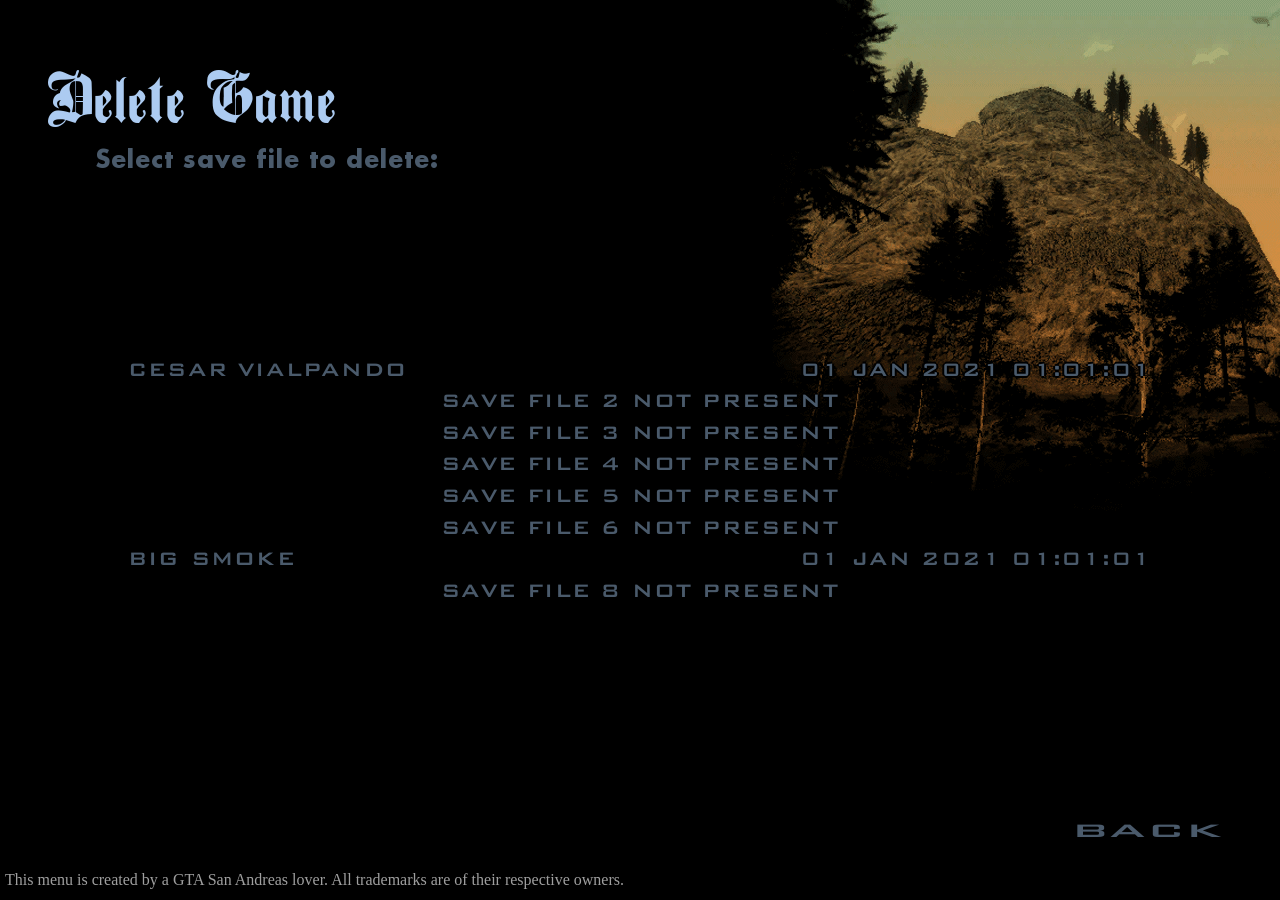
==== deletegame.html @ 767e9272 "Add files via upload" ====
<!DOCTYPE html>
<html lang="en">
<head>
	<meta charset="UTF-8">
	<meta http-equiv="X-UA-Compatible" content="IE=edge">
	<meta name="viewport" content="width=device-width, initial-scale=1.0">
	<title>GTA SA Menu - Delete game</title>
	<link rel="icon" type="image/png" sizes="32x32" href="./images/favicon-32x32.png">
	<link rel="icon" type="image/png" sizes="96x96" href="./images/favicon-96x96.png">
	<link rel="icon" type="image/png" sizes="16x16" href="./images/favicon-16x16.png">
	<meta name="description" content="GTA SA Menu - Delete Game">
	<meta name="keywords" content="html, css, gta, san andreas, menu, web">
	<meta property="og:type" content="website">
	<meta property="og:title" content="Simple GTA San Andreas Menu">

	<link rel="stylesheet" href="./fonts/myfonts.min.css">
	<link rel="stylesheet" href="./css/normalize.min.css">
	<link rel="stylesheet" href="./css/gtasamenu.min.css">
</head>
<body class="container">
	<header class="menu-header">
		<h1 class="menu-title">Delete Game</h1>
		<div class="menu-subtitle">Select save file to delete:</div>
		<div style="background-image: url('./images/back2.png');" class="menu-image"></div>
	</header>
	<main class="menu-content">
		<ul class="menu-container">
			<li class="menu-option menu-option--datagame"><a href="#"><span class="menu-option--datagame-left">cesar vialpando</span><span class="menu-option--datagame-right">01 JAN 2021 01:01:01</span></a></li>
			<li class="menu-option menu-option--datagame menu-option--datagame-blank"><a href="#">save file 2 not present</a></li>
			<li class="menu-option menu-option--datagame menu-option--datagame-blank"><a href="#">save file 3 not present</a></li>
			<li class="menu-option menu-option--datagame menu-option--datagame-blank"><a href="#">save file 4 not present</a></li>
			<li class="menu-option menu-option--datagame menu-option--datagame-blank"><a href="#">save file 5 not present</a></li>
			<li class="menu-option menu-option--datagame menu-option--datagame-blank"><a href="#">save file 6 not present</a></li>
			<li class="menu-option menu-option--datagame"><a href="#"><span class="menu-option--datagame-left">big smoke</span><span class="menu-option--datagame-right">01 JAN 2021 01:01:01</span></a></li>
			<li class="menu-option menu-option--datagame menu-option--datagame-blank"><a href="#">save file 8 not present</a></li>
		</ul>		
	</main>
	<footer class="menu-footer">
		<span class="menu-option menu-option--back"><a href="./game.html">back</a></span>
		<p class="menu-footer-message">This menu is created by a GTA San Andreas lover. All trademarks are of their respective owners.</p>
	</footer>
	<script src="./js/gtasamenu.min.js"></script>
</body>
</html>
---- fonts/myfonts.min.css ----
@font-face{font-family:Beckett;src:url(Beckett/Beckett.eot);src:url(Beckett/Beckett.eot?#iefix) format('embedded-opentype'),url(Beckett/Beckett.woff2) format('woff2'),url(Beckett/Beckett.woff) format('woff'),url(Beckett/Beckett.ttf) format('truetype'),url(Beckett/Beckett.svg#Beckett) format('svg');font-weight:100;font-style:normal;font-display:swap}@font-face{font-family:BankGothic;src:url(BankGothic/BankGothicBold.eot);src:url(BankGothic/BankGothicBold.eot?#iefix) format('embedded-opentype'),url(BankGothic/BankGothicBold.woff2) format('woff2'),url(BankGothic/BankGothicBold.woff) format('woff'),url(BankGothic/BankGothicBold.svg#BankGothicBold) format('svg');font-weight:700;font-style:normal;font-display:swap}@font-face{font-family:Futura;src:url(Futura/Futura-Bold.eot);src:url(Futura/Futura-Bold.eot?#iefix) format('embedded-opentype'),url(Futura/Futura-Bold.woff2) format('woff2'),url(Futura/Futura-Bold.woff) format('woff'),url(Futura/Futura-Bold.ttf) format('truetype'),url(Futura/Futura-Bold.svg#Futura-Bold) format('svg');font-weight:700;font-style:normal;font-display:swap}@font-face{font-family:'Pricedown Bl';src:url(Pricedown/PricedownBl-Regular.eot);src:url(Pricedown/PricedownBl-Regular.eot?#iefix) format('embedded-opentype'),url(Pricedown/PricedownBl-Regular.woff2) format('woff2'),url(Pricedown/PricedownBl-Regular.woff) format('woff'),url(Pricedown/PricedownBl-Regular.ttf) format('truetype'),url(Pricedown/PricedownBl-Regular.svg#PricedownBl-Regular) format('svg');font-weight:900;font-style:normal;font-display:swap}
---- css/gtasamenu.min.css ----
.container{font-size:16px;overflow:hidden;color:#fff;background-color:#000;cursor:url(../images/mouse.png),auto;width:100vw;height:100vh;display:grid;grid-template-columns:repeat(3,1fr);grid-template-rows:.8fr 1.6fr .6fr;grid-template-areas:"header header header" "content content content" "footer footer footer"}.container--map{grid-template-rows:.1fr 1fr .2fr}.menu-image{position:absolute;top:0;right:0;width:512px;height:512px;background-repeat:no-repeat}.menu-header{grid-area:header;height:100%;display:flex;justify-content:center;flex-direction:column}.menu-content{grid-area:content}.menu-footer{grid-area:footer}.menu-content--map{background-image:url(../images/map.png);background-repeat:no-repeat;background-size:100%;margin:0 84px;border:4px #7c7b7b solid;display:flex;flex-wrap:wrap;flex-direction:row}.menu-map--message{text-transform:uppercase;font-size:16px;font-family:BankGothic;bottom:60px;right:80px;position:absolute}.menu-map--legend{display:flex;flex:1 0 50%;margin:40px 60px;background:rgba(0,0,0,.7)}.menu-map--legend-title{height:-moz-fit-content;height:fit-content;margin:0;font-family:Beckett,Verdana;font-weight:400;font-style:normal;font-size:40px;position:absolute;margin-left:80px;margin-top:20px;text-shadow:-2px 0 #000,0 2px #000,2px 0 #000,0 -2px #000}.menu-map--legend-items{margin-top:30px;width:100%;display:flex;list-style:none;flex-direction:column}.menu-map--legend-item{margin-top:6px;display:flex;color:#accbf1;font-size:20px;font-family:BankGothic;text-transform:uppercase;text-shadow:-1px 0 #000,0 1px #000,1px 0 #000,0 -1px #000}.menu-map-legend-icon{margin-right:6px;width:24px}.menu-map--city{filter:blur(.5px);font-family:'Pricedown Bl';font-size:40px;width:100%;display:flex;justify-content:flex-end;align-items:flex-end;margin-bottom:30px;margin-right:80px;text-shadow:-2px 0 #000,0 2px #000,2px 0 #000,0 -2px #000}.menu-title{width:-moz-fit-content;width:fit-content;padding-left:3rem;margin:0;font-family:Beckett,Verdana;font-weight:400;font-style:normal;font-size:4.5rem;color:#accbf1}.menu-subtitle{padding-left:6rem;font-family:Futura,Arial,Helvetica,sans-serif;letter-spacing:1px;font-size:1.5em;color:#4a5a6b}.menu-container{margin:0;padding:0;width:100%;list-style:none;height:100%;display:flex;flex-direction:column;justify-content:center}.menu-container--game{padding-left:100px;justify-content:flex-start}.menu-container--options{width:50%;height:80%}.menu-container--language{justify-content:flex-start}.menu-option{align-self:center;margin:15px;color:#4a5a6b;transform:scale(2,1);font-size:24px;font-family:BankGothic;position:relative;text-transform:uppercase}.menu-option>a{width:-moz-fit-content;width:fit-content;text-decoration:none;color:#4a5a6b;cursor:url(../images/mouse.png),auto}.menu-option>a:hover{color:#98b3d5}.menu-option>a:hover::before{position:absolute;content:"";left:-30px;width:90px;height:90px;background-size:24px 60px;background-repeat:no-repeat;background-image:url(../images/arrow.png)}.menu-option--game{align-self:flex-start;transform:scale(1,1);font-size:36px;letter-spacing:1.5px;margin:8px 15px}.menu-option--game>a:hover::before{left:-40px;background-size:36px 70px}.menu-option--back{bottom:40px;right:80px;position:absolute}.menu-option--back-left{position:absolute;left:100px;bottom:40px}.menu-option--datagame{width:80%;text-shadow:-2px 0 #000,0 2px #000,2px 0 #000,0 -2px #000;margin:2px 15px;transform:scale(1,1);letter-spacing:1.2px}.menu-option--datagame-left{width:40%;display:inline-flex}.menu-option--datagame-right{width:60%;display:inline-flex;justify-content:flex-end}.menu-option--datagame-blank{text-align:center}.menu-option--datagame-blank>a{width:100%;display:block}.menu-option--language{margin:10px 15px}.menu-footer-message{color:rgba(255,255,255,.623);padding:0 5px;height:85%;display:flex;align-items:flex-end}.menu-disable{display:none}
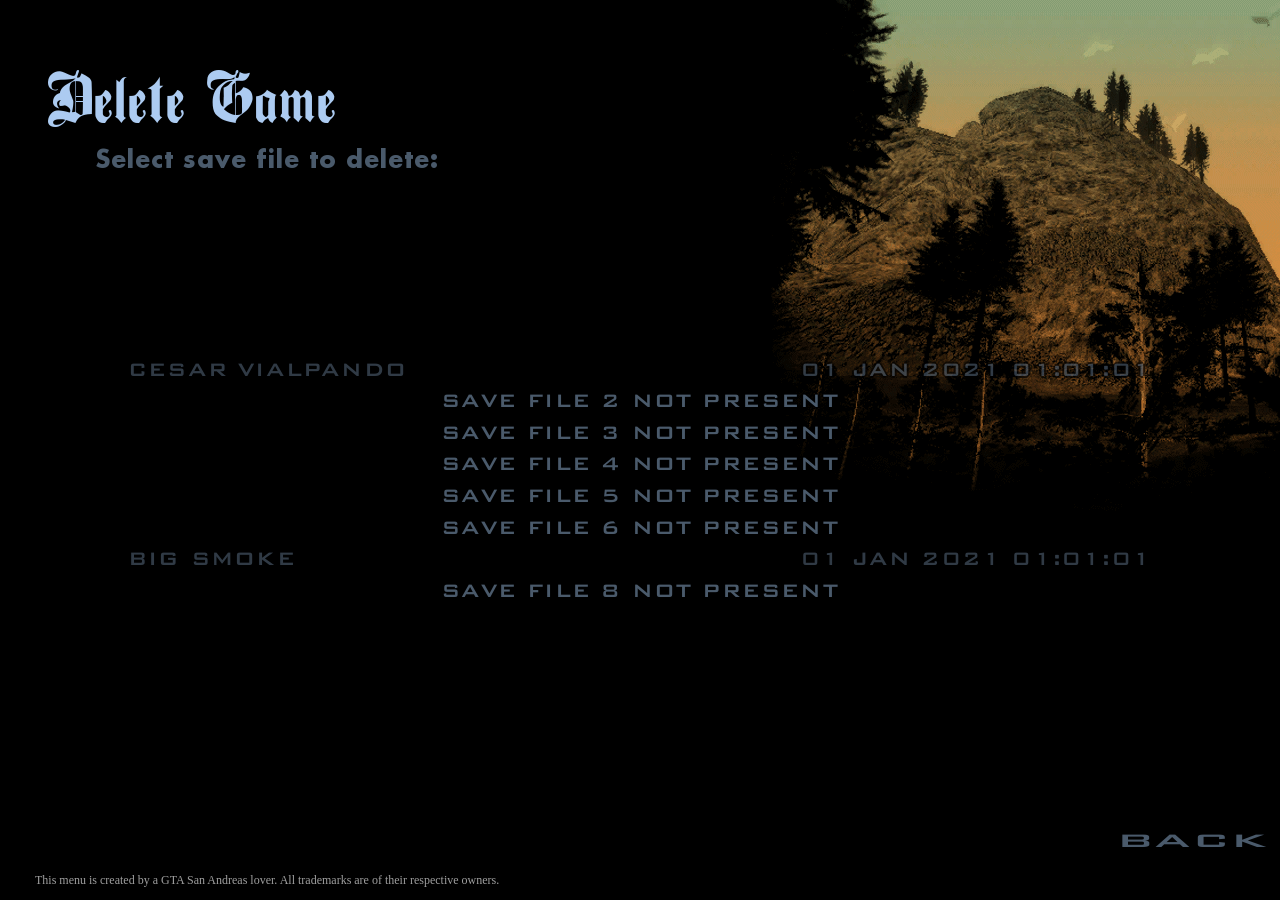
==== commit d220046a: "Add files via upload" ====
--- a/deletegame.html
+++ b/deletegame.html
@@ -25,14 +25,14 @@
 	</header>
 	<main class="menu-content">
 		<ul class="menu-container">
-			<li class="menu-option menu-option--datagame"><a href="#"><span class="menu-option--datagame-left">cesar vialpando</span><span class="menu-option--datagame-right">01 JAN 2021 01:01:01</span></a></li>
-			<li class="menu-option menu-option--datagame menu-option--datagame-blank"><a href="#">save file 2 not present</a></li>
-			<li class="menu-option menu-option--datagame menu-option--datagame-blank"><a href="#">save file 3 not present</a></li>
-			<li class="menu-option menu-option--datagame menu-option--datagame-blank"><a href="#">save file 4 not present</a></li>
-			<li class="menu-option menu-option--datagame menu-option--datagame-blank"><a href="#">save file 5 not present</a></li>
-			<li class="menu-option menu-option--datagame menu-option--datagame-blank"><a href="#">save file 6 not present</a></li>
-			<li class="menu-option menu-option--datagame"><a href="#"><span class="menu-option--datagame-left">big smoke</span><span class="menu-option--datagame-right">01 JAN 2021 01:01:01</span></a></li>
-			<li class="menu-option menu-option--datagame menu-option--datagame-blank"><a href="#">save file 8 not present</a></li>
+			<li class="menu-option menu-option--datagame"><a href="#" aria-disabled="true" title="Not implemented in this demo"><span class="menu-option--datagame-left">cesar vialpando</span><span class="menu-option--datagame-right">01 JAN 2021 01:01:01</span></a></li>
+			<li class="menu-option menu-option--datagame menu-option--datagame-blank"><span aria-disabled="true">save file 2 not present</span></li>
+			<li class="menu-option menu-option--datagame menu-option--datagame-blank"><span aria-disabled="true">save file 3 not present</span></li>
+			<li class="menu-option menu-option--datagame menu-option--datagame-blank"><span aria-disabled="true">save file 4 not present</span></li>
+			<li class="menu-option menu-option--datagame menu-option--datagame-blank"><span aria-disabled="true">save file 5 not present</span></li>
+			<li class="menu-option menu-option--datagame menu-option--datagame-blank"><span aria-disabled="true">save file 6 not present</span></li>
+			<li class="menu-option menu-option--datagame"><a href="#" aria-disabled="true" title="Not implemented in this demo"><span class="menu-option--datagame-left">big smoke</span><span class="menu-option--datagame-right">01 JAN 2021 01:01:01</span></a></li>
+			<li class="menu-option menu-option--datagame menu-option--datagame-blank"><span aria-disabled="true">save file 8 not present</span></li>
 		</ul>		
 	</main>
 	<footer class="menu-footer">
--- a/fonts/myfonts.min.css
+++ b/fonts/myfonts.min.css
@@ -1 +1 @@
-@font-face{font-family:Beckett;src:url(Beckett/Beckett.eot);src:url(Beckett/Beckett.eot?#iefix) format('embedded-opentype'),url(Beckett/Beckett.woff2) format('woff2'),url(Beckett/Beckett.woff) format('woff'),url(Beckett/Beckett.ttf) format('truetype'),url(Beckett/Beckett.svg#Beckett) format('svg');font-weight:100;font-style:normal;font-display:swap}@font-face{font-family:BankGothic;src:url(BankGothic/BankGothicBold.eot);src:url(BankGothic/BankGothicBold.eot?#iefix) format('embedded-opentype'),url(BankGothic/BankGothicBold.woff2) format('woff2'),url(BankGothic/BankGothicBold.woff) format('woff'),url(BankGothic/BankGothicBold.svg#BankGothicBold) format('svg');font-weight:700;font-style:normal;font-display:swap}@font-face{font-family:Futura;src:url(Futura/Futura-Bold.eot);src:url(Futura/Futura-Bold.eot?#iefix) format('embedded-opentype'),url(Futura/Futura-Bold.woff2) format('woff2'),url(Futura/Futura-Bold.woff) format('woff'),url(Futura/Futura-Bold.ttf) format('truetype'),url(Futura/Futura-Bold.svg#Futura-Bold) format('svg');font-weight:700;font-style:normal;font-display:swap}@font-face{font-family:'Pricedown Bl';src:url(Pricedown/PricedownBl-Regular.eot);src:url(Pricedown/PricedownBl-Regular.eot?#iefix) format('embedded-opentype'),url(Pricedown/PricedownBl-Regular.woff2) format('woff2'),url(Pricedown/PricedownBl-Regular.woff) format('woff'),url(Pricedown/PricedownBl-Regular.ttf) format('truetype'),url(Pricedown/PricedownBl-Regular.svg#PricedownBl-Regular) format('svg');font-weight:900;font-style:normal;font-display:swap}+@font-face{font-family:Beckett;src:url(Beckett/Beckett.eot);src:url(Beckett/Beckett.eot?#iefix) format('embedded-opentype'),url(Beckett/Beckett.woff2) format('woff2'),url(Beckett/Beckett.woff) format('woff'),url(Beckett/Beckett.TTF) format('truetype'),url(Beckett/Beckett.svg#Beckett) format('svg');font-weight:100;font-style:normal;font-display:swap}@font-face{font-family:BankGothic;src:url(BankGothic/BankGothicBold.eot);src:url(BankGothic/BankGothicBold.eot?#iefix) format('embedded-opentype'),url(BankGothic/BankGothicBold.woff2) format('woff2'),url(BankGothic/BankGothicBold.woff) format('woff'),url(BankGothic/BankGothicBold.svg#BankGothicBold) format('svg');font-weight:700;font-style:normal;font-display:swap}@font-face{font-family:Futura;src:url(Futura/Futura-Bold.eot);src:url(Futura/Futura-Bold.eot?#iefix) format('embedded-opentype'),url(Futura/Futura-Bold.woff2) format('woff2'),url(Futura/Futura-Bold.woff) format('woff'),url(Futura/Futura-Bold.ttf) format('truetype'),url(Futura/Futura-Bold.svg#Futura-Bold) format('svg');font-weight:700;font-style:normal;font-display:swap}@font-face{font-family:'Pricedown Bl';src:url(Pricedown/PricedownBl-Regular.eot);src:url(Pricedown/PricedownBl-Regular.eot?#iefix) format('embedded-opentype'),url(Pricedown/PricedownBl-Regular.woff2) format('woff2'),url(Pricedown/PricedownBl-Regular.woff) format('woff'),url(Pricedown/PricedownBl-Regular.ttf) format('truetype'),url(Pricedown/PricedownBl-Regular.svg#PricedownBl-Regular) format('svg');font-weight:900;font-style:normal;font-display:swap}
--- a/css/gtasamenu.min.css
+++ b/css/gtasamenu.min.css
@@ -1 +1,320 @@
-.container{font-size:16px;overflow:hidden;color:#fff;background-color:#000;cursor:url(../images/mouse.png),auto;width:100vw;height:100vh;display:grid;grid-template-columns:repeat(3,1fr);grid-template-rows:.8fr 1.6fr .6fr;grid-template-areas:"header header header" "content content content" "footer footer footer"}.container--map{grid-template-rows:.1fr 1fr .2fr}.menu-image{position:absolute;top:0;right:0;width:512px;height:512px;background-repeat:no-repeat}.menu-header{grid-area:header;height:100%;display:flex;justify-content:center;flex-direction:column}.menu-content{grid-area:content}.menu-footer{grid-area:footer}.menu-content--map{background-image:url(../images/map.png);background-repeat:no-repeat;background-size:100%;margin:0 84px;border:4px #7c7b7b solid;display:flex;flex-wrap:wrap;flex-direction:row}.menu-map--message{text-transform:uppercase;font-size:16px;font-family:BankGothic;bottom:60px;right:80px;position:absolute}.menu-map--legend{display:flex;flex:1 0 50%;margin:40px 60px;background:rgba(0,0,0,.7)}.menu-map--legend-title{height:-moz-fit-content;height:fit-content;margin:0;font-family:Beckett,Verdana;font-weight:400;font-style:normal;font-size:40px;position:absolute;margin-left:80px;margin-top:20px;text-shadow:-2px 0 #000,0 2px #000,2px 0 #000,0 -2px #000}.menu-map--legend-items{margin-top:30px;width:100%;display:flex;list-style:none;flex-direction:column}.menu-map--legend-item{margin-top:6px;display:flex;color:#accbf1;font-size:20px;font-family:BankGothic;text-transform:uppercase;text-shadow:-1px 0 #000,0 1px #000,1px 0 #000,0 -1px #000}.menu-map-legend-icon{margin-right:6px;width:24px}.menu-map--city{filter:blur(.5px);font-family:'Pricedown Bl';font-size:40px;width:100%;display:flex;justify-content:flex-end;align-items:flex-end;margin-bottom:30px;margin-right:80px;text-shadow:-2px 0 #000,0 2px #000,2px 0 #000,0 -2px #000}.menu-title{width:-moz-fit-content;width:fit-content;padding-left:3rem;margin:0;font-family:Beckett,Verdana;font-weight:400;font-style:normal;font-size:4.5rem;color:#accbf1}.menu-subtitle{padding-left:6rem;font-family:Futura,Arial,Helvetica,sans-serif;letter-spacing:1px;font-size:1.5em;color:#4a5a6b}.menu-container{margin:0;padding:0;width:100%;list-style:none;height:100%;display:flex;flex-direction:column;justify-content:center}.menu-container--game{padding-left:100px;justify-content:flex-start}.menu-container--options{width:50%;height:80%}.menu-container--language{justify-content:flex-start}.menu-option{align-self:center;margin:15px;color:#4a5a6b;transform:scale(2,1);font-size:24px;font-family:BankGothic;position:relative;text-transform:uppercase}.menu-option>a{width:-moz-fit-content;width:fit-content;text-decoration:none;color:#4a5a6b;cursor:url(../images/mouse.png),auto}.menu-option>a:hover{color:#98b3d5}.menu-option>a:hover::before{position:absolute;content:"";left:-30px;width:90px;height:90px;background-size:24px 60px;background-repeat:no-repeat;background-image:url(../images/arrow.png)}.menu-option--game{align-self:flex-start;transform:scale(1,1);font-size:36px;letter-spacing:1.5px;margin:8px 15px}.menu-option--game>a:hover::before{left:-40px;background-size:36px 70px}.menu-option--back{bottom:40px;right:80px;position:absolute}.menu-option--back-left{position:absolute;left:100px;bottom:40px}.menu-option--datagame{width:80%;text-shadow:-2px 0 #000,0 2px #000,2px 0 #000,0 -2px #000;margin:2px 15px;transform:scale(1,1);letter-spacing:1.2px}.menu-option--datagame-left{width:40%;display:inline-flex}.menu-option--datagame-right{width:60%;display:inline-flex;justify-content:flex-end}.menu-option--datagame-blank{text-align:center}.menu-option--datagame-blank>a{width:100%;display:block}.menu-option--language{margin:10px 15px}.menu-footer-message{color:rgba(255,255,255,.623);padding:0 5px;height:85%;display:flex;align-items:flex-end}.menu-disable{display:none}+.container {
+	font-size: 16px;
+	overflow: hidden;
+	color: #fff;
+	background-color: #000;
+	cursor: url("../images/mouse.png"), auto;
+	width: 100vw;
+	height: 100vh;
+	display: grid;
+	grid-template-columns: repeat(3, 1fr);
+	grid-template-rows: 0.8fr 1.6fr 0.6fr;
+	
+	grid-template-areas: "header header header"
+						"content content content"
+						"footer footer footer";
+}
+
+.container--map {
+	grid-template-rows: 0.1fr 1fr 0.2fr;
+}
+
+/* Splash Background */
+.menu-image {
+	position: absolute;
+	top: 0px;
+	right: 0px;
+	width: 512px;
+	height: 512px;
+	background-repeat: no-repeat;
+}
+
+/* My CSS Grid Classes */
+.menu-header {
+	grid-area: header;
+	height: 100%;
+	display: flex;
+	justify-content: center;
+	flex-direction: column;
+}
+
+.menu-content {
+	grid-area: content;
+}
+
+.menu-footer {
+	grid-area: footer;
+}
+
+/* Map */
+.menu-content--map {
+	background-image: url("../images/map.png") ;
+	background-repeat: no-repeat;
+	background-size: 100%;
+	margin: 0px 84px;
+	border: 4px rgb(124, 123, 123) solid;
+	display: flex;
+	flex-wrap: wrap;
+	flex-direction: row;
+}
+
+.menu-map--message {
+	text-transform: uppercase;
+	font-size: 16px;
+	font-family: BankGothic;
+	bottom: 60px;
+	right: 80px;
+	position: absolute;	
+}
+
+.menu-map--legend {
+	display: flex;
+	flex: 1 0 50%;
+	margin: 40px 60px;
+	background: rgba(0, 0, 0, .7);
+}
+
+.menu-map--legend-title {
+	height: -moz-fit-content;
+	height: fit-content;
+	margin: 0px;
+	font-family: Beckett, Verdana;
+	font-weight: 400;
+	font-style: normal;
+	font-size: 40px;
+	position: absolute;
+	margin-left: 80px;
+	margin-top: 20px;
+	text-shadow: -2px 0 #000, 0 2px #000, 2px 0 #000, 0 -2px #000;
+}
+
+.menu-map--legend-items {
+	margin-top: 30px;
+	width: 100%;
+	display: flex;
+	list-style: none;
+	flex-direction: column;
+}
+
+.menu-map--legend-item {
+	margin-top: 6px;
+	display: flex;
+	color: rgb(172, 203, 241);
+	font-size: 20px;
+	font-family: BankGothic;
+	text-transform: uppercase;
+	text-shadow: -1px 0 #000, 0 1px #000, 1px 0 #000, 0 -1px #000;
+}
+
+.menu-map-legend-icon {
+	margin-right: 6px;
+	width: 24px;
+}
+
+.menu-map--city {
+	filter: blur(0.5px);
+    font-family: 'Pricedown Bl';
+	font-size: 40px;
+	width: 100%;
+	display: flex;
+	justify-content: flex-end;
+	align-items: flex-end;
+	margin-bottom: 30px;
+	margin-right: 80px;	
+	text-shadow: -2px 0 #000, 0 2px #000, 2px 0 #000, 0 -2px #000;
+}
+
+/* Header */
+.menu-title {
+	width: -moz-fit-content;
+	width: fit-content;
+	padding-left: 3rem;
+	margin: 0;
+	font-family: Beckett, Verdana;
+	font-weight: 400;
+	font-style: normal;
+	font-size: 4.5rem;
+	color: rgb(172, 203, 241);
+}
+
+.menu-subtitle {
+	padding-left: 6rem;
+	font-family: Futura, Arial, Helvetica, sans-serif;
+	letter-spacing: 1px;
+	font-size: 1.5em;
+	color:rgb(74, 90, 107);
+}
+
+/* Menu container */
+.menu-container {
+	margin: 0px;
+	padding: 0px;
+	width: 100%;
+	list-style: none;
+	height: 100%;
+	display: flex;
+	flex-direction: column;
+	justify-content: center;
+}
+
+/* Menu container fixes */
+.menu-container--game {
+	padding-left: 100px;
+	justify-content: flex-start;
+}
+
+.menu-container--options {
+	width: 50%;
+	height: 80%;
+}
+
+.menu-container--language {
+	justify-content: flex-start;
+}
+
+/* Menu option */
+.menu-option {
+	align-self: center;
+	margin: 15px;
+	color: rgb(74, 90, 107);
+	transform: scale(2,1);
+	font-size: 24px;
+	font-family: BankGothic;
+	position: relative;
+	text-transform: uppercase;
+}
+
+.menu-option > a {
+	width: -moz-fit-content;
+	width: fit-content;
+	text-decoration: none;	
+	color: rgb(74, 90, 107);
+	cursor: url("../images/mouse.png"), auto;
+}
+
+.menu-option > a:hover {
+	color: rgb(152, 179, 213);
+}
+
+.menu-option > a:hover::before {
+	position: absolute;
+	content: "";
+	left: -30px;
+	width: 90px;
+	height: 90px;
+	background-size: 24px 60px;
+	background-repeat: no-repeat;
+	background-image: url('../images/arrow.png');
+}
+
+/* Menu option fixes */
+.menu-option--game {
+	align-self: flex-start;
+	transform: scale(1, 1);
+	font-size: 36px;
+	letter-spacing: 1.5px;
+	margin: 8px 15px;
+}
+
+.menu-option--game > a:hover::before {
+	left: -40px;
+	background-size: 36px 70px;
+}
+
+.menu-option--back {
+	bottom: 40px;
+	right: 80px;
+	position: absolute;
+}
+
+.menu-option--back-left {
+	position: absolute;
+	left: 100px;
+	bottom: 40px;
+}
+
+.menu-option--datagame {
+	width: 80%;
+	text-shadow: -2px 0 black, 0 2px black, 2px 0 black, 0 -2px black;
+	margin: 2px 15px;
+	transform: scale(1, 1);
+	letter-spacing: 1.2px;
+}
+
+.menu-option--datagame-left {
+	width: 40%;
+	display: inline-flex;
+}
+
+.menu-option--datagame-right {
+	width: 60%;
+	display: inline-flex;
+	justify-content: flex-end;
+}
+
+.menu-option--datagame-blank {
+	text-align: center;
+}
+
+.menu-option--datagame-blank > a {
+	width: 100%;
+	display: block;
+}
+
+.menu-option--language {
+	margin: 10px 15px;
+}
+
+/* Footer */
+.menu-footer-message {
+	color: rgba(255, 255, 255, 0.623);
+	padding: 0px 5px;
+	height: 85%;
+	display: flex;
+	align-items: flex-end;
+}
+
+.menu-disable {
+	display: none;
+}
+
+/* Layout and accessibility fixes */
+*, *::before, *::after { box-sizing: border-box; }
+.container { width: 100%; height: auto; min-height: 100vh; min-height: 100dvh; overflow: auto; position: relative; grid-template-rows: minmax(130px, .8fr) minmax(min-content, 1.6fr) minmax(90px, .6fr); }
+.menu-image { pointer-events: none; z-index: 0; width: min(512px, 65vw); height: min(512px, 65vw); background-size: contain; background-position: top right; }
+.menu-title, .menu-subtitle, .menu-content, .menu-footer { position: relative; z-index: 1; }
+.menu-content { min-width: 0; }
+.menu-container--game { width: 100%; }
+.menu-option > a:focus-visible { color: rgb(152,179,213); outline: 2px solid currentColor; outline-offset: 4px; }
+.menu-option > a[aria-disabled=true] { opacity: .65; cursor: not-allowed; }
+.menu-option > a[aria-disabled=true]:hover::before { display: none; }
+.menu-option--datagame > a { display: flex; width: 100%; gap: 8px; justify-content: space-between; }
+.menu-option--datagame-right { text-align: right; }
+.menu-footer { display: flex; flex-direction: column; align-items: flex-end; justify-content: flex-end; padding: 12px 30px; gap: 12px; }
+.menu-option--back, .menu-option--back-left { position: static; align-self: flex-end; margin: 8px 20px; }
+.menu-footer-message { height: auto; margin: 0; align-self: flex-start; font-size: 12px; }
+.container--map { grid-template-rows: 20px minmax(350px,1fr) auto; }
+.menu-content--map { background-size: contain; background-position: center; margin: 0 clamp(12px,5vw,84px); min-height: 60vh; position: relative; display: grid; grid-template: 1fr / 1fr; }
+.menu-map--legend, .menu-map--city { grid-area: 1 / 1; }
+.menu-map--legend { z-index: 2; margin: 35px 15px 15px; overflow: auto; }
+.menu-map--legend-title { z-index: 3; margin: 0 0 0 20px; font-size: 30px; }
+.menu-map--legend-items { padding: 12px; margin: 0; }
+.menu-map--city { margin: 0; padding: 20px; }
+.menu-map--message { position: static; text-align: right; }
+#legend-toggle { color: inherit; background: #222; border: 1px solid #8399b5; padding: 6px 12px; cursor: pointer; }
+@media (max-width: 700px) {
+ .menu-title { font-size: clamp(2.5rem, 10vw, 4rem); padding-left: 20px; }
+ .menu-subtitle { padding-left: 25px; font-size: 1rem; }
+ .menu-image { opacity: .45; }
+ .menu-option { transform: none; font-size: clamp(18px, 5vw, 24px); }
+ .menu-option--game { font-size: 24px; }
+ .menu-container--game { padding-left: 20px; }
+ .menu-container--options { width: 100%; height: auto; }
+ .menu-option--datagame { width: 94%; font-size: 16px; }
+ .menu-option--datagame-left, .menu-option--datagame-right { width: auto; }
+ .menu-map--legend { flex-direction: column; }
+ .menu-map--legend-item { font-size: 14px; }
+ .menu-map--legend-icon { width: 18px; height: 18px; }
+ .menu-footer { padding: 12px; }
+}
+.menu-disable { display: none; }
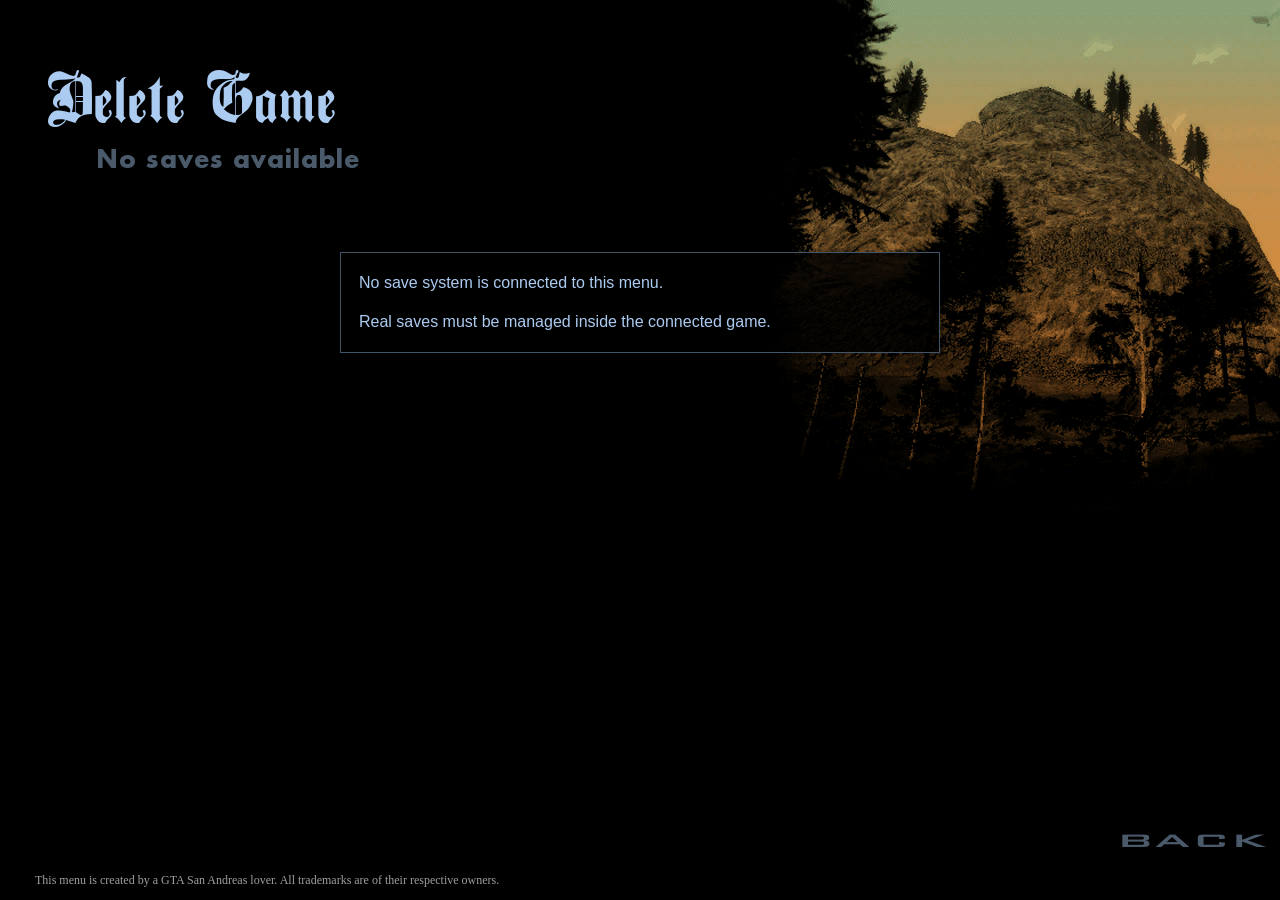
==== commit b5c6388b: "Add files via upload" ====
--- a/deletegame.html
+++ b/deletegame.html
@@ -1,44 +1,35 @@
 <!DOCTYPE html>
+
 <html lang="en">
 <head>
-	<meta charset="UTF-8">
-	<meta http-equiv="X-UA-Compatible" content="IE=edge">
-	<meta name="viewport" content="width=device-width, initial-scale=1.0">
-	<title>GTA SA Menu - Delete game</title>
-	<link rel="icon" type="image/png" sizes="32x32" href="./images/favicon-32x32.png">
-	<link rel="icon" type="image/png" sizes="96x96" href="./images/favicon-96x96.png">
-	<link rel="icon" type="image/png" sizes="16x16" href="./images/favicon-16x16.png">
-	<meta name="description" content="GTA SA Menu - Delete Game">
-	<meta name="keywords" content="html, css, gta, san andreas, menu, web">
-	<meta property="og:type" content="website">
-	<meta property="og:title" content="Simple GTA San Andreas Menu">
-
-	<link rel="stylesheet" href="./fonts/myfonts.min.css">
-	<link rel="stylesheet" href="./css/normalize.min.css">
-	<link rel="stylesheet" href="./css/gtasamenu.min.css">
+<meta charset="utf-8"/>
+<meta content="IE=edge" http-equiv="X-UA-Compatible"/>
+<meta content="width=device-width, initial-scale=1.0" name="viewport"/>
+<title>GTA SA Menu - Delete game</title>
+<link href="./images/favicon-32x32.png" rel="icon" sizes="32x32" type="image/png"/>
+<link href="./images/favicon-96x96.png" rel="icon" sizes="96x96" type="image/png"/>
+<link href="./images/favicon-16x16.png" rel="icon" sizes="16x16" type="image/png"/>
+<meta content="GTA SA Menu - Delete Game" name="description"/>
+<meta content="html, css, gta, san andreas, menu, web" name="keywords"/>
+<meta content="website" property="og:type"/>
+<meta content="Simple GTA San Andreas Menu" property="og:title"/>
+<link href="./fonts/myfonts.min.css" rel="stylesheet"/>
+<link href="./css/normalize.min.css" rel="stylesheet"/>
+<link href="./css/gtasamenu.min.css" rel="stylesheet"/>
 </head>
-<body class="container">
-	<header class="menu-header">
-		<h1 class="menu-title">Delete Game</h1>
-		<div class="menu-subtitle">Select save file to delete:</div>
-		<div style="background-image: url('./images/back2.png');" class="menu-image"></div>
-	</header>
-	<main class="menu-content">
-		<ul class="menu-container">
-			<li class="menu-option menu-option--datagame"><a href="#" aria-disabled="true" title="Not implemented in this demo"><span class="menu-option--datagame-left">cesar vialpando</span><span class="menu-option--datagame-right">01 JAN 2021 01:01:01</span></a></li>
-			<li class="menu-option menu-option--datagame menu-option--datagame-blank"><span aria-disabled="true">save file 2 not present</span></li>
-			<li class="menu-option menu-option--datagame menu-option--datagame-blank"><span aria-disabled="true">save file 3 not present</span></li>
-			<li class="menu-option menu-option--datagame menu-option--datagame-blank"><span aria-disabled="true">save file 4 not present</span></li>
-			<li class="menu-option menu-option--datagame menu-option--datagame-blank"><span aria-disabled="true">save file 5 not present</span></li>
-			<li class="menu-option menu-option--datagame menu-option--datagame-blank"><span aria-disabled="true">save file 6 not present</span></li>
-			<li class="menu-option menu-option--datagame"><a href="#" aria-disabled="true" title="Not implemented in this demo"><span class="menu-option--datagame-left">big smoke</span><span class="menu-option--datagame-right">01 JAN 2021 01:01:01</span></a></li>
-			<li class="menu-option menu-option--datagame menu-option--datagame-blank"><span aria-disabled="true">save file 8 not present</span></li>
-		</ul>		
-	</main>
-	<footer class="menu-footer">
-		<span class="menu-option menu-option--back"><a href="./game.html">back</a></span>
-		<p class="menu-footer-message">This menu is created by a GTA San Andreas lover. All trademarks are of their respective owners.</p>
-	</footer>
-	<script src="./js/gtasamenu.min.js"></script>
+<body class="container"><script src="./js/game-config.js"></script>
+<header class="menu-header">
+<h1 class="menu-title" data-i18n="Delete Game">Delete Game</h1>
+<div class="menu-subtitle" data-i18n="No saves available">No saves available</div>
+<div class="menu-image" style="background-image: url('./images/back2.png');"></div>
+</header>
+<main class="menu-content">
+<section class="settings-panel"><p data-i18n="No save system is connected to this menu.">No save system is connected to this menu.</p><p data-i18n="Real saves must be managed inside the connected game.">Real saves must be managed inside the connected game.</p></section>
+</main>
+<footer class="menu-footer">
+<span class="menu-option menu-option--back"><a data-i18n="back" href="./game.html">back</a></span>
+<p class="menu-footer-message" data-i18n="This menu is created by a GTA San Andreas lover. All trademarks are of their respective owners.">This menu is created by a GTA San Andreas lover. All trademarks are of their respective owners.</p>
+</footer>
+<script src="./js/gtasamenu.min.js"></script>
 </body>
 </html>
--- a/css/gtasamenu.min.css
+++ b/css/gtasamenu.min.css
@@ -318,3 +318,24 @@
  .menu-footer { padding: 12px; }
 }
 .menu-disable { display: none; }
+/* Working settings controls, keyboard focus and accessible layout */
+.menu-option > button { font: inherit; text-transform: inherit; color: inherit; background: none; border: 0; padding: 0; cursor: pointer; }
+.menu-option > button:hover, .menu-option > button:focus-visible, .menu-option > button[aria-pressed=true] { color: rgb(172,203,241); }
+.menu-option > button:focus-visible { outline: 2px solid currentColor; outline-offset: 4px; }
+.settings-panel { color: #accbf1; font: 1rem Arial,sans-serif; width: min(90%, 600px); margin: 12px auto; padding: 18px; background: rgba(0,0,0,.82); border: 1px solid #40546a; display: grid; gap: 15px; line-height: 1.5; }
+.settings-panel p { margin: 0; }
+.settings-panel form { display: grid; gap: 12px; }
+.settings-panel input[type=text], .settings-panel select { width: 100%; min-width: 0; padding: 10px; color: #fff; background: #171e27; border: 1px solid #8199b4; }
+.settings-panel button { padding: 9px 14px; color: #accbf1; background: #171e27; border: 1px solid #8199b4; cursor: pointer; }
+.settings-actions { display: flex; flex-wrap: wrap; gap: 10px; }
+.menu-option { font-size: calc(24px * var(--menu-scale,1)); }
+.menu-option--game { font-size: calc(36px * var(--menu-scale,1)); }
+.menu-container--language .menu-option { transform: none; }
+.menu-map--legend { min-width: 0; min-height: 0; }
+.menu-map--legend-items { min-width: 0; }
+.menu-map--legend-item { overflow-wrap: anywhere; }
+@media(max-width:700px){ .menu-option { font-size: calc(clamp(18px,5vw,24px) * var(--menu-scale,1)); } .menu-option--game {font-size:calc(24px * var(--menu-scale,1));} }
+
+.menu-container--options { width: min(100%, 680px); height: auto; min-height: 100%; }
+.menu-container--options .menu-option { transform: none; margin: 10px 12px; text-align: center; }
+.menu-option a, .menu-option button { overflow-wrap: anywhere; }
